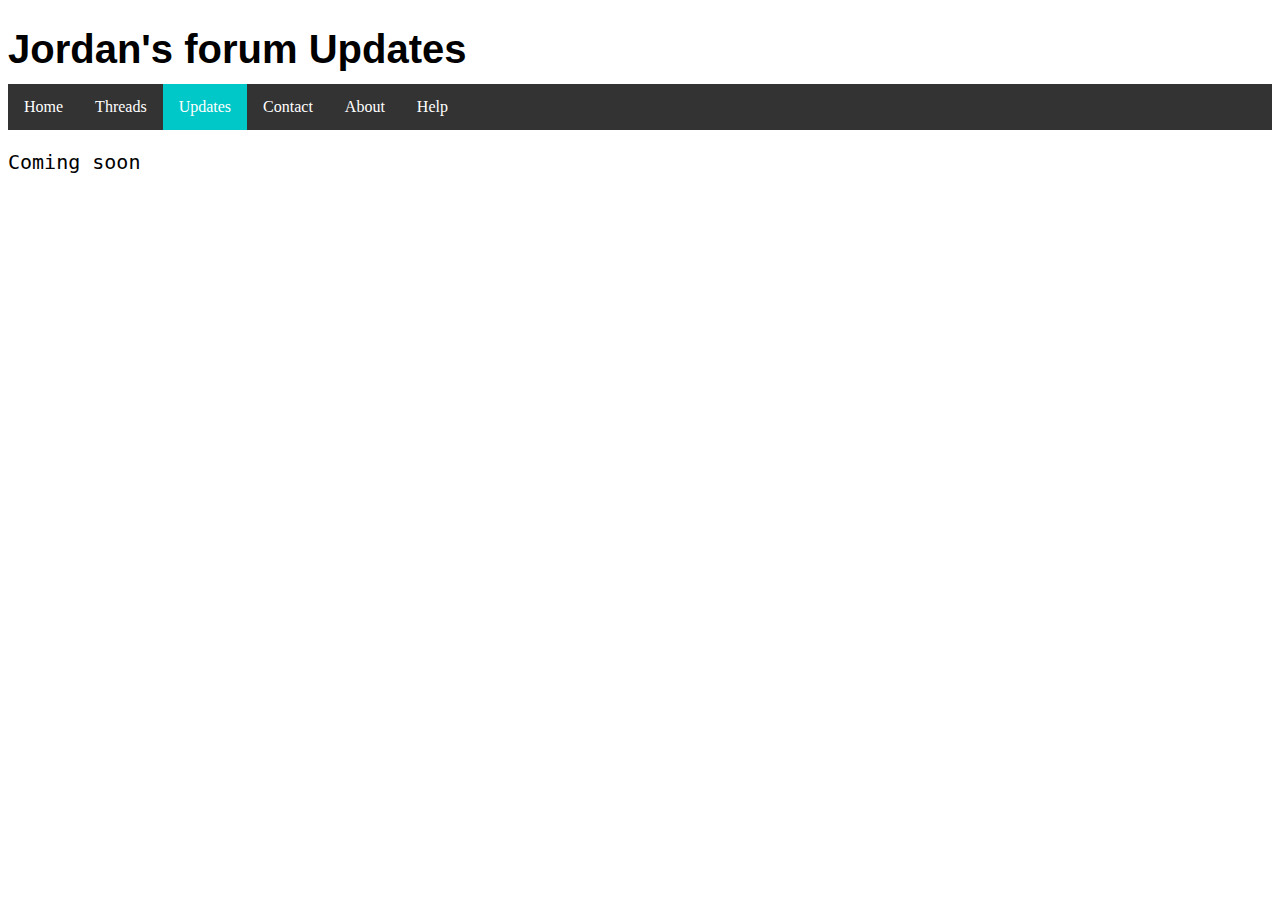
==== updates.html @ a65019b9 "Update and rename Updates.html to updates.html" ====
<!DOCTYPE html>
<html>
<head>
	<link href="Jordan's forum CSS.css" rel="stylesheet">
	<title>Updates</title>
	<meta charset="UTF-8">
</head>
<body>
	<h1>Jordan's forum Updates</h1>
	<ul>
		<li><a href="'index.html">Home</a></li>
		<li><a href="threads.html">Threads</a></li>
		<li><a class="active" href="updates.html">Updates</a></li>
		<li><a href="contact.html">Contact</a></li>
		<li><a href="about.html">About</a></li>
		<li><a href="help.html">Help</a></li>
	</ul>
	<p>Coming soon</p>
</body>
</html>
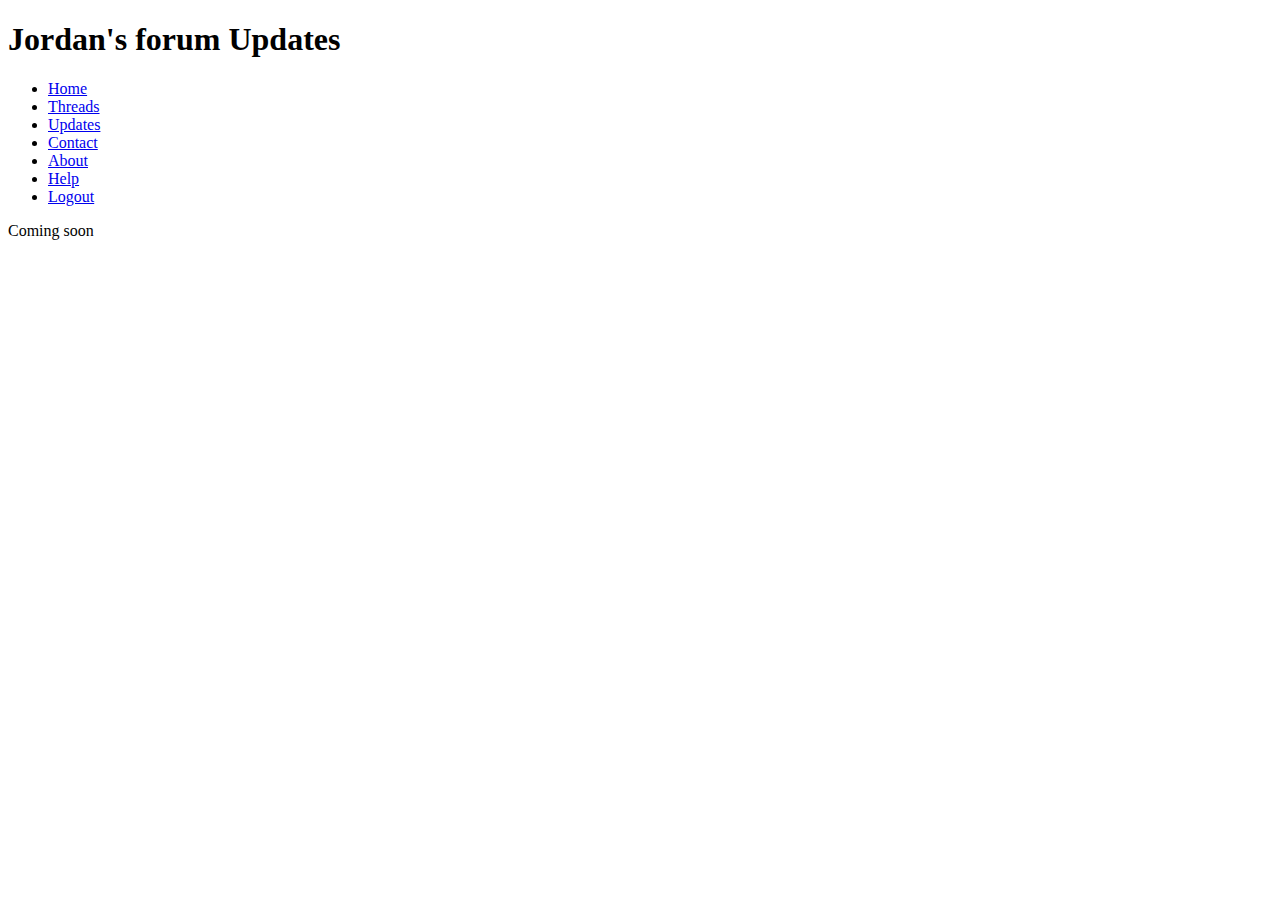
==== commit 8a0a1367: "Update updates.html" ====
--- a/updates.html
+++ b/updates.html
@@ -1,7 +1,7 @@
 <!DOCTYPE html>
 <html>
 <head>
-	<link href="Jordan's forum CSS.css" rel="stylesheet">
+	<link href="forum-stylesheet.css" rel="stylesheet">
 	<title>Updates</title>
 	<meta charset="UTF-8">
 </head>
@@ -14,6 +14,7 @@
 		<li><a href="contact.html">Contact</a></li>
 		<li><a href="about.html">About</a></li>
 		<li><a href="help.html">Help</a></li>
+		<li><a href="logout.html">Logout</a></li>
 	</ul>
 	<p>Coming soon</p>
 </body>
